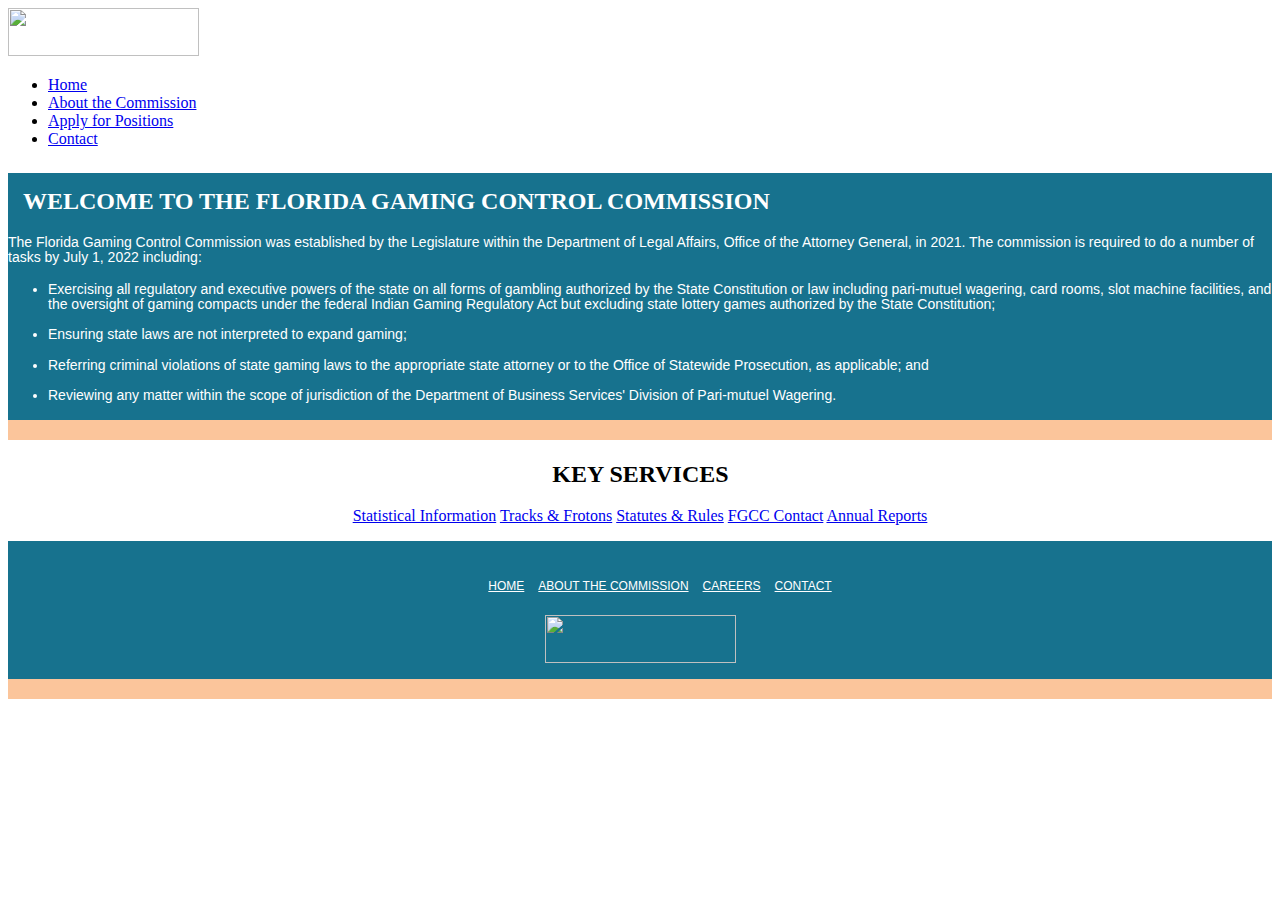
==== index.html @ f6d70295 "added index" ====
<!doctype html>
<html lang="en-US">
<head>
<meta charset="utf-8">
<meta http-equiv="X-UA-Compatible" content="IE=edge">
<meta name="viewport" content="width=device-width, initial-scale=1">
<title>Florida Gaming Control Commission</title>
<link href="css/style.css" rel="stylesheet" type="text/css">

<!--The following script tag downloads a font from the Adobe Edge Web Fonts server for use within the web page. We recommend that you do not modify it.-->
<script>var __adobewebfontsappname__="dreamweaver"</script>
<script src="http://use.edgefonts.net/source-sans-pro:n2:default.js" type="text/javascript"></script>
<!-- HTML5 shim and Respond.js for IE8 support of HTML5 elements and media queries -->
<!-- WARNING: Respond.js doesn't work if you view the page via file:// -->
<!--[if lt IE 9]>
      <script src="https://oss.maxcdn.com/html5shiv/3.7.2/html5shiv.min.js"></script>
      <script src="https://oss.maxcdn.com/respond/1.4.2/respond.min.js"></script>
    <![endif]-->
</head>
<body>
<!-- Main Container -->
<div class="container"> 
    
  <!-- Navigation -->
    <div class="row">
  <header> <a href="">
    <div class="logo"><a href="index.html"><img src="images/logo.png" width="191" height="48" alt=""/></a></div>
    </a>
    <nav>
      <ul>
        <li><a href="index.html">Home</a></li>
        <li><a href="about.html">About the Commission</a></li>
        <li><a href="https://jobs.myflorida.com/">Apply for Positions</a></li>
        <li><a href="#contact">Contact</a></li>
      </ul>
    </nav>
  </header>
        </div>
  <!-- Hero Section 
  <section class="hero" id="hero">
    <h2 class="hero_header">HERO <span class="light">LIGHT</span></h2>
    <p class="tagline">Light is a simple one page website</p>
  </section>-->
    <div class="turquoise">
<div class="row" style="margin-top: 25px">
  <div style="background-color:#17728e;">
    <h2 style="color: white; padding: 15px 15px 0 15px">WELCOME TO THE FLORIDA GAMING CONTROL COMMISSION</h2>
    <p style="color:white;font-family: Montserrat, sans-serif; font-size: 14px; font-weight: 300; line-height: 1.1">The Florida Gaming Control Commission was established by the Legislature within the Department of Legal Affairs, Office of the Attorney General, in 2021. The commission is required to do a number of tasks by July 1, 2022 including:</p>
<ul style="color: white; line-height: 0.9;">
    <li style="margin: 15px 0; list-style-type:disc; font-family: Montserrat, sans-serif; font-size: 14px; font-weight: 300; line-height: 1.1">Exercising all regulatory and executive powers of the state on all forms of gambling authorized by the State Constitution or law including pari-mutuel wagering, card rooms, slot machine facilities, and the oversight of gaming compacts under the federal Indian Gaming Regulatory Act but excluding state lottery games authorized by the State Constitution;</li>
     <li style="margin: 15px 0; list-style-type:disc; font-family: Montserrat, sans-serif; font-size: 14px; font-weight: 300; line-height: 1.1">Ensuring state laws are not interpreted to expand gaming;</li>
 <li style="margin: 15px 0; list-style-type:disc; font-family: Montserrat, sans-serif; font-size: 14px; font-weight: 300; line-height: 1.1">Referring criminal violations of state gaming laws to the appropriate state attorney or to the Office of Statewide Prosecution, as applicable; and</li>
 <li style="margin: 15px 0; list-style-type:disc; font-family: Montserrat, sans-serif; font-size: 14px; font-weight: 300; line-height: 1.1">Reviewing any matter within the scope of jurisdiction of the Department of Business Services' Division of Pari-mutuel Wagering.</li>  
      </ul>
<div class="row" style="background-color: #fbc59b; padding: 10px; margin: 0;">
    
</div>
  </div>
  
</div>
    
<div class="row" style="margin: 0; padding: 0;">
    <h2 style="padding: 1px 0 0 1px; text-align: center">KEY SERVICES</h2>
          <div class="column" style="background-color:#fff; margin: 0">
              <!-- COLUMN 1 PLACEHOLDER -->
          </div>
  
         <center> <div class="column" style="background-color:#fff; margin: 0">
			  <a href="http://www.myfloridalicense.com/DBPR/pari-mutuel-wagering/statistical-information/)" class="button button1">Statistical Information</a>
			  <a href="http://www.myfloridalicense.com/DBPR/pari-mutuel-wagering/track-and-frontons-information/" class="button button1">Tracks & Frotons</a>
			  <a href="http://www.myfloridalicense.com/DBPR/pari-mutuel-wagering/statutes-and-rules/" class="button button1">Statutes & Rules</a>
			  <a href="#" class="button button1">FGCC Contact</a>
			  <a href="http://www.myfloridalicense.com/DBPR/pari-mutuel-wagering/pari-mutuel-wagering-annual-reports/" class="button button1">Annual Reports</a>
			  
          </div></center>
         <div class="column" style="background-color:#fff; margin: 0">
              <!-- COLUMN 3 PLACEHOLDER -->
          </div>
  </div>
  
        <!-- Footer Section -->
   
      <div style="background-color:#17728e; margin: 0 0 5px 0; padding: 0">
          <ul style="text-align: center; ">
            <li style="display: inline-block; margin: 0 auto; padding: 35px 5px 5px 5px;"><a style="color:white;font-family: Montserrat, sans-serif; font-size: 12px; font-weight: 400;"  href="index.html">HOME</a></li>
            <li style="display: inline-block;  margin: 0 auto; padding: 35px 5px 5px 5px;"><a style="color:white;font-family: Montserrat, sans-serif; font-size: 12px; font-weight: 400; "  href="about.html">ABOUT THE COMMISSION</a></li>
            <li style="display: inline-block;  margin: 0 auto; padding: 35px 5px 5px 5px;"><a style="color:white;font-family: Montserrat, sans-serif; font-size: 12px; font-weight: 400; "  href="https://jobs.myflorida.com/">CAREERS</a></li>
            <li style="display: inline-block; margin: 0 auto; padding: 35px 5px 5px 5px;"><a style="color:white;font-family: Montserrat, sans-serif; font-size: 12px; font-weight: 400; " href="#contact">CONTACT</a></li>
          </ul>
          
            
       <p><img src="images/footer-logo.png" width="191" height="48" alt="" style="display: block;  margin: 5px auto"/></p>
          <div class="row" style="background-color: #fbc59b; padding: 10px;"></div>
       </div>
   </div>
</div>
    
  <!-- Footer Section Ends -->
  
    
      
</body>
</html>
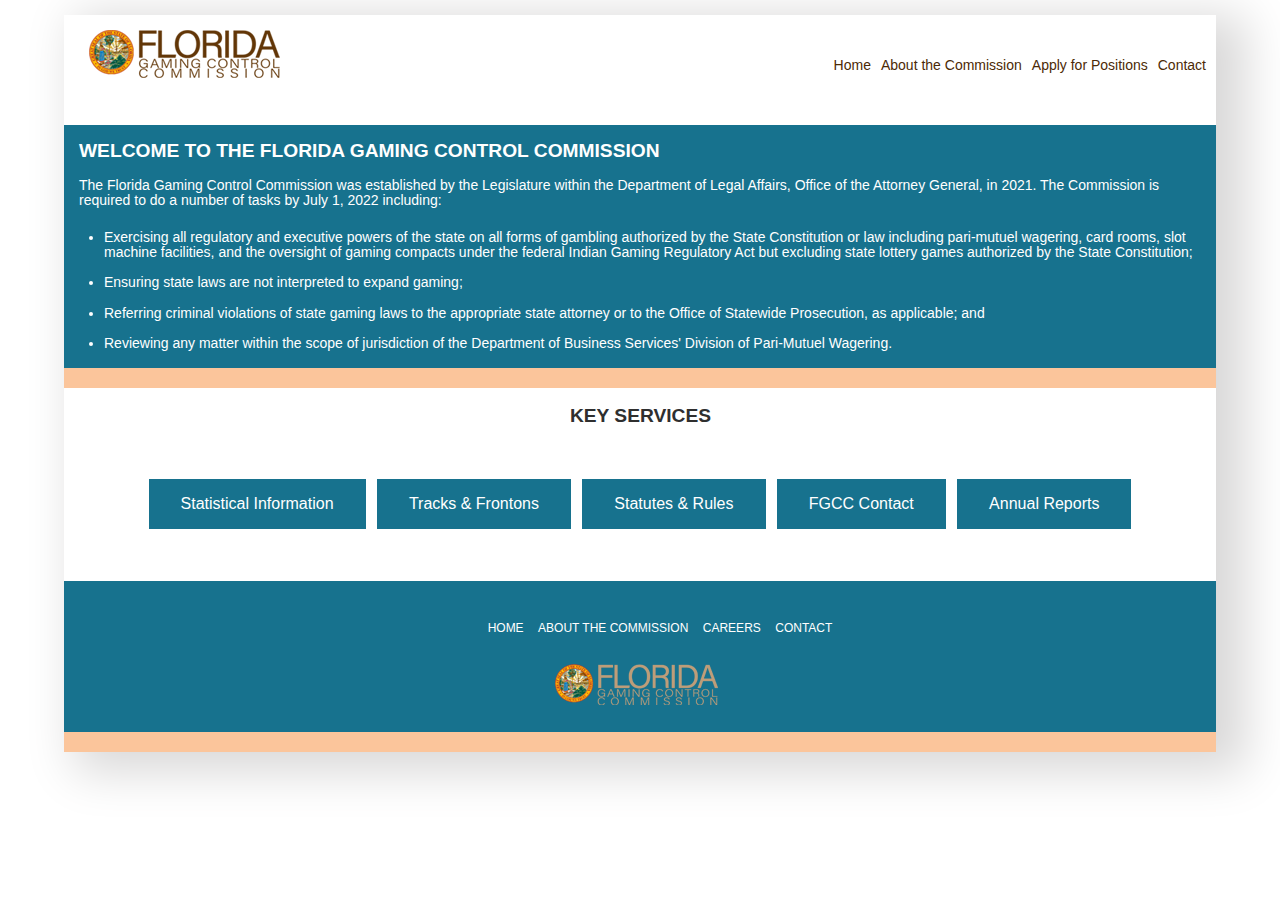
==== commit a960da3f: "Update index.html" ====
--- a/index.html
+++ b/index.html
@@ -31,7 +31,7 @@
         <li><a href="index.html">Home</a></li>
         <li><a href="about.html">About the Commission</a></li>
         <li><a href="https://jobs.myflorida.com/">Apply for Positions</a></li>
-        <li><a href="#contact">Contact</a></li>
+        <li><a href="contact.html">Contact</a></li>
       </ul>
     </nav>
   </header>
@@ -45,12 +45,12 @@
 <div class="row" style="margin-top: 25px">
   <div style="background-color:#17728e;">
     <h2 style="color: white; padding: 15px 15px 0 15px">WELCOME TO THE FLORIDA GAMING CONTROL COMMISSION</h2>
-    <p style="color:white;font-family: Montserrat, sans-serif; font-size: 14px; font-weight: 300; line-height: 1.1">The Florida Gaming Control Commission was established by the Legislature within the Department of Legal Affairs, Office of the Attorney General, in 2021. The commission is required to do a number of tasks by July 1, 2022 including:</p>
+    <p style="color:white;font-family: Montserrat, sans-serif; font-size: 14px; font-weight: 300; line-height: 1.1">The Florida Gaming Control Commission was established by the Legislature within the Department of Legal Affairs, Office of the Attorney General, in 2021. The Commission is required to do a number of tasks by July 1, 2022 including:</p>
 <ul style="color: white; line-height: 0.9;">
     <li style="margin: 15px 0; list-style-type:disc; font-family: Montserrat, sans-serif; font-size: 14px; font-weight: 300; line-height: 1.1">Exercising all regulatory and executive powers of the state on all forms of gambling authorized by the State Constitution or law including pari-mutuel wagering, card rooms, slot machine facilities, and the oversight of gaming compacts under the federal Indian Gaming Regulatory Act but excluding state lottery games authorized by the State Constitution;</li>
      <li style="margin: 15px 0; list-style-type:disc; font-family: Montserrat, sans-serif; font-size: 14px; font-weight: 300; line-height: 1.1">Ensuring state laws are not interpreted to expand gaming;</li>
  <li style="margin: 15px 0; list-style-type:disc; font-family: Montserrat, sans-serif; font-size: 14px; font-weight: 300; line-height: 1.1">Referring criminal violations of state gaming laws to the appropriate state attorney or to the Office of Statewide Prosecution, as applicable; and</li>
- <li style="margin: 15px 0; list-style-type:disc; font-family: Montserrat, sans-serif; font-size: 14px; font-weight: 300; line-height: 1.1">Reviewing any matter within the scope of jurisdiction of the Department of Business Services' Division of Pari-mutuel Wagering.</li>  
+ <li style="margin: 15px 0; list-style-type:disc; font-family: Montserrat, sans-serif; font-size: 14px; font-weight: 300; line-height: 1.1">Reviewing any matter within the scope of jurisdiction of the Department of Business Services' Division of Pari-Mutuel Wagering.</li>  
       </ul>
 <div class="row" style="background-color: #fbc59b; padding: 10px; margin: 0;">
     
@@ -66,11 +66,11 @@
           </div>
   
          <center> <div class="column" style="background-color:#fff; margin: 0">
-			  <a href="http://www.myfloridalicense.com/DBPR/pari-mutuel-wagering/statistical-information/)" class="button button1">Statistical Information</a>
-			  <a href="http://www.myfloridalicense.com/DBPR/pari-mutuel-wagering/track-and-frontons-information/" class="button button1">Tracks & Frotons</a>
-			  <a href="http://www.myfloridalicense.com/DBPR/pari-mutuel-wagering/statutes-and-rules/" class="button button1">Statutes & Rules</a>
-			  <a href="#" class="button button1">FGCC Contact</a>
-			  <a href="http://www.myfloridalicense.com/DBPR/pari-mutuel-wagering/pari-mutuel-wagering-annual-reports/" class="button button1">Annual Reports</a>
+			  <a href="statistical-information.html" class="button button1">Statistical Information</a>
+			  <a href="http://www.myfloridalicense.com/DBPR/pari-mutuel-wagering/track-and-frontons-information/" class="button button1">Tracks &amp; Frontons</a>
+			  <a href="statutes.html" class="button button1">Statutes &amp; Rules</a>
+			  <a href="contact.html" class="button button1">FGCC Contact</a>
+			  <a href="annual-reports.html" class="button button1">Annual Reports</a>
 			  
           </div></center>
          <div class="column" style="background-color:#fff; margin: 0">
@@ -85,7 +85,7 @@
             <li style="display: inline-block; margin: 0 auto; padding: 35px 5px 5px 5px;"><a style="color:white;font-family: Montserrat, sans-serif; font-size: 12px; font-weight: 400;"  href="index.html">HOME</a></li>
             <li style="display: inline-block;  margin: 0 auto; padding: 35px 5px 5px 5px;"><a style="color:white;font-family: Montserrat, sans-serif; font-size: 12px; font-weight: 400; "  href="about.html">ABOUT THE COMMISSION</a></li>
             <li style="display: inline-block;  margin: 0 auto; padding: 35px 5px 5px 5px;"><a style="color:white;font-family: Montserrat, sans-serif; font-size: 12px; font-weight: 400; "  href="https://jobs.myflorida.com/">CAREERS</a></li>
-            <li style="display: inline-block; margin: 0 auto; padding: 35px 5px 5px 5px;"><a style="color:white;font-family: Montserrat, sans-serif; font-size: 12px; font-weight: 400; " href="#contact">CONTACT</a></li>
+            <li style="display: inline-block; margin: 0 auto; padding: 35px 5px 5px 5px;"><a style="color:white;font-family: Montserrat, sans-serif; font-size: 12px; font-weight: 400; " href="contact.html">CONTACT</a></li>
           </ul>
           
             
--- a/css/style.css
+++ b/css/style.css
@@ -0,0 +1,397 @@
+@charset "UTF-8";
+/* Body */
+body {
+	font-family: "Montserrat",sans-serif;
+	background-color: #fff;
+    margin-top: 0px;
+	margin-right: 0px;
+	margin-bottom: 0px;
+	margin-left: 0px;
+	font-style: normal;
+	font-weight: 200;
+}
+h1 {
+  display: block;
+  color: #363636;    
+  font-size: 2em;
+  margin-top: 0.67em;
+  margin-bottom: 0.67em;
+  margin-left: 0;
+  margin-right: 0;
+  font-weight: bold;
+}
+h2 {
+  display: block;
+  color: #2f2f2f;    
+  font-size: 1.2em;
+  margin-top: 0.83em;
+  margin-bottom: 0.83em;
+  margin-left: 0;
+  margin-right: 0;
+  font-weight: bold;
+  padding: 0 15px 0 15px;    
+}
+
+/* Container */
+.container {
+	width: 90%;
+    padding: 0;
+    margin: 15px auto 0 auto;
+	background-color: white;
+    /*border: 1px gray solid;*/
+    box-shadow: 20px 10px 45px 10px #d9d8d8;
+	/*background-color:rgba(255,255,255,0.3);*/
+    
+}
+
+/* Top Layer */
+.turquoise {
+	width: 100%;
+    padding: 0;
+    margin-top: 115px auto 0 auto;
+    /*background-color: white;*/
+    /*opacity: 0.7;*/
+}
+/* Navigation */
+header {
+	width: 100%;
+	height:auto;
+    margin-bottom: 25px;
+	background-color: #fff;
+    /*opacity: 0.7;*/
+	border-bottom: 1px solid #fff;
+}
+footer {
+	width: 100%;
+	height: 150px;
+    margin: 0 0 5px 0;
+    padding:0;
+    position: absolute;
+    bottom: 0;
+    background-color: #17728e;
+	
+}
+.logo {
+	/*color: #fff;
+	font-weight: bold;*/
+	text-align: undefined;
+	width: 10%;
+    float: left;
+	margin-top: 15px;
+	margin-left: 25px;
+	/*letter-spacing: 4px;*/
+}.button {
+  border:none;
+  color: #FFFFFF;
+  padding: 16px 32px;
+  text-align: center;
+  text-decoration: none;
+  display: inline-block;
+  font-size: 16px;
+  margin: 4px 2px;
+  transition-duration: 0.4s;
+  cursor: pointer;
+  
+	
+}.button1 {
+  background-color: #17728E; 
+  color: white; 
+  border: 2px solid #FFFFFF;
+	
+}.button1:hover {
+  background-color: #219A9A;
+  color: white;
+}
+
+nav {
+	float: right;
+	width: 70%;
+	text-align: right;
+	margin-right: 5px;
+}
+footer-nav {
+	/*float: left;*/
+	width: 50%;
+    display: inline;
+    margin: 0 auto;
+    /*padding: auto;*/
+	text-align: center;
+	}
+header nav ul {
+	list-style: none;
+	float: right;
+}
+nav ul li {
+	float: left;
+    font-family: "Montserrat",sans-serif;
+    font-weight: 500;
+	color: #4c2a06;
+	font-size: 14px;
+	text-align: left;
+	margin: 5px;
+    padding: 15px 0 0 0;
+	
+}
+footer-nav ul li {
+	float: left;
+    font-family: "Montserrat",sans-serif;
+    font-weight: 500;
+	color: #4c2a06;
+	font-size: 12px;
+	text-align: left;
+	margin: 5px 10px 0 0;
+    list-style-type: none;
+    padding: 20px 0 0 0;
+	
+}
+ul li a {
+	color: #4c2a06;
+    line-height: 2.0em;
+	text-decoration: none;
+   
+}
+ul li:hover a {
+	color: #4c2a06;
+    text-decoration: underline;
+}
+* {
+  box-sizing: border-box;
+}
+
+
+p {
+ font-family: "Montserrat",sans-serif;
+ font-size: 13px;
+ font-weight: 400;    
+ color: #363636;
+ line-height: 1.6;
+ padding: 0 15px 5px 15px;    
+ } 
+p.white {
+ font-family: "Montserrat",sans-serif;
+ font-size: 12px;
+ font-weight: 400; 
+ padding: 0 15px 5px 15px;
+  color: white;
+ background-color:#025350;
+}
+
+
+/* Responsive layout - makes the two columns stack on top of each other instead of next to each other */
+@media screen and (max-width: 600px) {
+  .column {
+    width: 100%;
+      
+  }
+}
+/* Create three equal columns that floats next to each other */
+.column {
+  float: left;
+ font-family: "Montserrat",sans-serif;
+ font-size: 12px;
+ font-weight: 400;    
+ color: #363636;    
+ width: 100%;
+ padding: 10px;
+
+}
+.column1 {
+ float: left;
+ font-family: "Montserrat",sans-serif;
+ font-size: 12px;
+ font-weight: 400;    
+ color: #363636;    
+ width: 33.3%;
+ padding: 10px;
+}
+
+/* Clear floats after the columns */
+.row:after {
+  content: "";
+  display: table;
+  clear: both;
+}
+
+
+
+p.footer {
+	padding: 25px 0 0 0;
+    text-align: left;
+    font-size: 14px;
+    color: #4c2a06;
+	line-height: 5px;
+	font-weight: 600;
+	margin: 15px 0 0 5px;
+    }
+
+footer {
+	display: inline-block;
+}
+.hidden {
+	display: none;
+}
+
+/* Mobile */
+@media (max-width: 320px) {
+.logo {
+	width: 100%;
+	text-align: center;
+	margin-top: 13px;
+	margin-right: 0px;
+	margin-bottom: 0px;
+	margin-left: 0px;
+}
+.container header nav {
+	margin-top: 0px;
+	margin-right: 0px;
+	margin-bottom: 0px;
+	margin-left: 0px;
+	width: 100%;
+    opacity: 0.9;
+	float: none;
+	display: none;
+}
+.column1 {
+ float: left;
+ font-family: "Montserrat",sans-serif;
+ font-size: 12px;
+ font-weight: 400;    
+ color: #363636;    
+ width: 100%;
+ padding: 10px;
+}
+.button {
+  border:none;
+  color: #FFFFFF;
+  padding: 16px 32px;
+  text-align: center;
+  text-decoration: none;
+  display: inline-block;
+  font-size: 16px;
+  margin: 4px 2px;
+  transition-duration: 0.4s;
+  cursor: pointer;
+  width:100%;
+}
+   
+header nav ul {
+}
+nav ul li {
+	margin-top: 0px;
+	margin-right: 0px;
+	margin-bottom: 0px;
+	margin-left: 0px;
+	width: 100%;
+	text-align: center;
+}
+
+
+}
+
+/* Small Tablets */
+@media (min-width: 321px)and (max-width: 767px) {
+.logo {
+	width: 100%;
+	text-align: center;
+	margin-top: 13px;
+	margin-right: 0px;
+	margin-bottom: 0px;
+	margin-left: 0px;
+	color: #fff;
+    opacity: 0.9;
+}
+.container header nav {
+	margin-top: 0px;
+	margin-right: 0px;
+	margin-bottom: 0px;
+	margin-left: 0px;
+	width: 100%;
+	float: none;
+	overflow: auto;
+	display: inline-block;
+	background: #fff;
+    opacity: 0.9;
+}
+.column1 {
+ float: left;
+ font-family: "Montserrat",sans-serif;
+ font-size: 12px;
+ font-weight: 400;    
+ color: #363636;    
+ width: 100%;
+ padding: 10px;
+}
+.button {
+  border:none;
+  color: #FFFFFF;
+  padding: 16px 32px;
+  text-align: center;
+  text-decoration: none;
+  display: inline-block;
+  font-size: 16px;
+  margin: 4px 2px;
+  transition-duration: 0.4s;
+  cursor: pointer;
+  width:100%;
+}
+   
+header nav ul {
+	padding: 0px;
+	float: none;
+}
+nav ul li {
+	margin-top: 0px;
+	margin-right: 0px;
+	margin-bottom: 0px;
+	margin-left: 0px;
+	width: 100%;
+	text-align: center;
+	padding-top: 8px;
+	padding-bottom: 8px;
+}
+.text_column {
+	width: 100%;
+	text-align: left;
+	padding-top: 0px;
+	padding-right: 0px;
+	padding-bottom: 0px;
+	padding-left: 0px;
+}
+.thumbnail {
+	width: 100%;
+}
+.footer_column {
+	width: 100%;
+	margin-top: 0px;
+}
+
+.thumbnail {
+	width: 50%;
+}
+
+.footer_column {
+	width: 100%;
+}
+}
+
+/* Small Desktops */
+@media (min-width: 768px) and (max-width: 1096px) {
+.text_column {
+	width: 100%;
+}
+.thumbnail {
+	width: 50%;
+}
+.text_column {
+	width: 100%;
+	margin-top: 0px;
+	margin-right: 0px;
+	margin-bottom: 0px;
+	margin-left: 0px;
+	padding-top: 0px;
+	padding-right: 0px;
+	padding-bottom: 0px;
+	padding-left: 0px;
+}
+
+}
